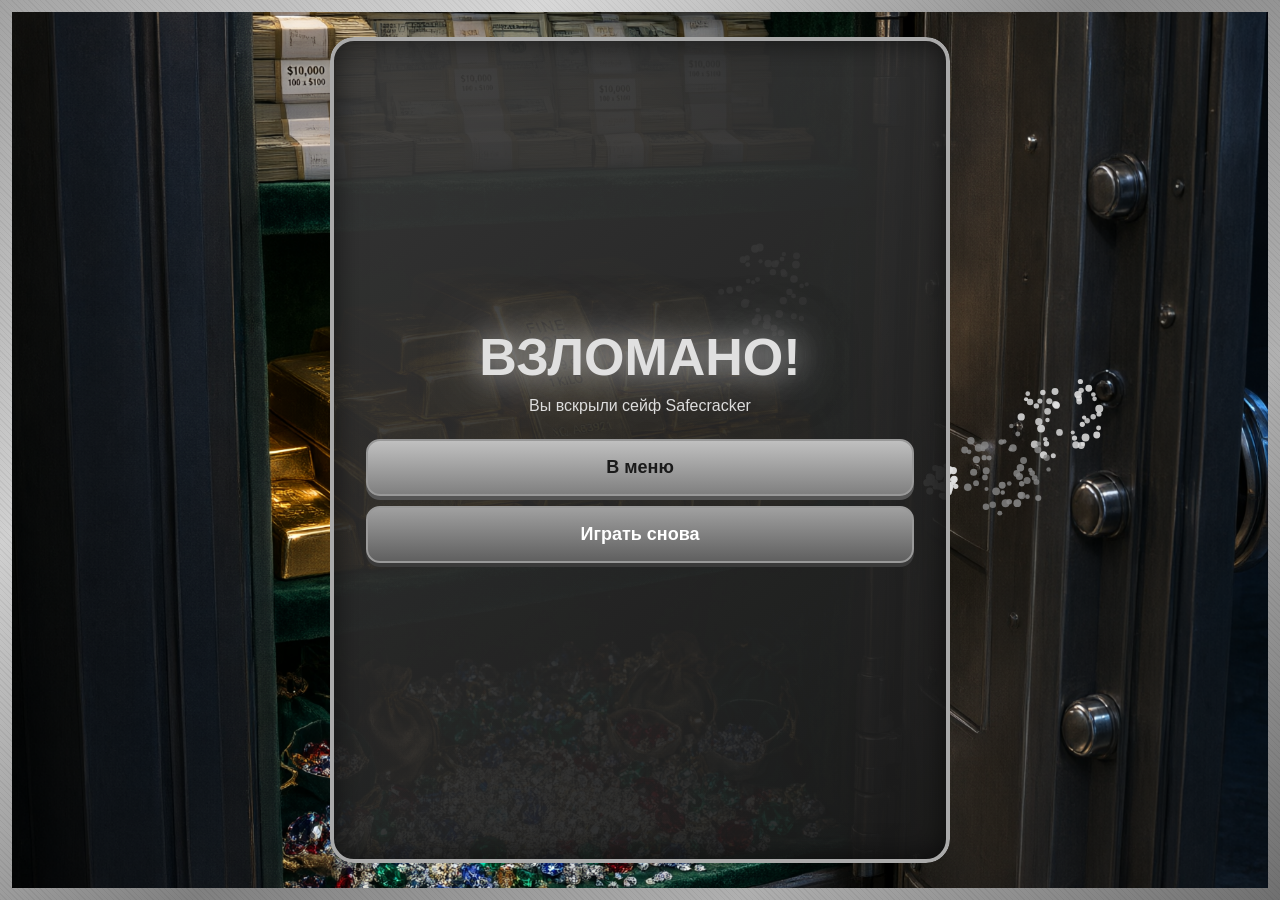
==== pages/victory.html @ 63ce31a1 "Add files via upload" ====
<!DOCTYPE html>
<html lang="ru">
<head>
  <meta charset="UTF-8">
  <meta name="viewport" content="width=device-width, initial-scale=1.0, viewport-fit=cover">
  <title> Safecracker — Взломано!</title>
  <link rel="stylesheet" href="../style/common.css">
  <link rel="stylesheet" href="../style/victory.css">
</head>
<body>
  <div class="victory-screen">
    <canvas id="fireworks"></canvas>
    <div class="money-rain" id="moneyRain"></div>

    <div class="app-shell">
      <div class="victory-card">
        <h1 class="victory-title">ВЗЛОМАНО!</h1>
        <p class="victory-subtitle">Вы вскрыли сейф Safecracker </p>
        <a href="menu.html" class="nav-btn">В меню</a>
        <a href="game.html" class="nav-btn secondary">Играть снова</a>
      </div>
    </div>
  </div>

  <script src="../script/victory.js"></script>
  <script src="../script/ui-sound.js"></script> <!-- ДОБАВЛЕНО -->
</body>
</html>
---- style/common.css ----
* {
  box-sizing: border-box;
  margin: 0;
  padding: 0;
}

html, body {
  height: 100%;
  overflow: hidden;
}

body {
  display: flex;
  flex-direction: column;
  align-items: center;
  justify-content: center;
  width: 100%;
  height: 100dvh;
  min-height: 100svh;
  padding: 12px;
  font-family: 'Segoe UI', Arial, sans-serif;

  background:
    radial-gradient(circle at 50% 0%, rgba(255, 255, 255, 0.2) 0%, transparent 70%),
    repeating-linear-gradient(45deg, rgba(0,0,0,0.05) 0px, rgba(0,0,0,0.05) 1px, transparent 1px, transparent 4px),
    linear-gradient(135deg, #a0a0a0 0%, #d0d0d0 25%, #808080 50%, #b0b0b0 75%, #707070 100%);
  background-color: #888;
  background-attachment: fixed;

  color: #fff;
  user-select: none;
  -webkit-user-select: none;
  overflow: hidden;
}

/* ============================================
   ЕДИНЫЙ КАРКАС СТРАНИЦЫ
   ============================================ */
.app-shell {
  position: relative;
  display: flex;
  flex-direction: column;
  align-items: stretch;
  justify-content: stretch;
  width: min(100%, calc((100dvh - 24px) * 3 / 4));
  aspect-ratio: 3 / 4;
  max-width: 620px;
  max-height: 100%;
  flex: 0 1 auto;
  min-height: 0;
  overflow: hidden;
  border-radius: 24px;
}

/* ============================================
   КНОПКИ-КРУЖКИ
   ============================================ */
.circle-btn {
  position: absolute;
  width: 48px;
  height: 48px;
  border-radius: 50%;
  display: flex;
  align-items: center;
  justify-content: center;
  font-size: 22px;
  cursor: pointer;
  border: 2px solid rgba(0, 0, 0, 0.4);
  background: linear-gradient(180deg, #888, #444);
  color: #fff;
  text-decoration: none;
  z-index: 10;
  transition: 0.15s;
  box-shadow: 0 3px 10px rgba(0, 0, 0, 0.6);
}
.circle-btn:hover { transform: scale(1.08); filter: brightness(1.2); }
.circle-btn:active { transform: scale(0.95); }
.circle-btn.top-right { top: 12px; right: 12px; }
.circle-btn.top-left { top: 12px; left: 12px; }
.circle-btn.danger { background: linear-gradient(180deg, #6a6a6a, #3a3a3a); }

/* ============================================
   КАРТОЧКА-СТРАНИЦА
   ============================================ */
.page-card {
  position: relative;
  display: flex;
  flex-direction: column;
  flex: 1 1 auto;
  min-height: 0;
  width: 100%;
  overflow-y: auto;

  background:
    linear-gradient(180deg, rgba(255,255,255,0.1) 0%, rgba(0,0,0,0.2) 100%),
    repeating-linear-gradient(90deg, #4a4a4a 0px, #5a5a5a 2px, #3a3a3a 4px);
  background-color: #444;

  border: 6px solid #2a2a2a;
  border-radius: 16px;
  padding: 28px 24px;
  box-shadow:
    0 0 40px rgba(0, 0, 0, 0.8),
    inset 0 0 30px rgba(0, 0, 0, 0.6),
    inset 0 0 0 2px #777;
  text-align: center;
  scrollbar-width: thin;
}

.page-title {
  font-size: 28px;
  color: #e0e0e0;
  margin-bottom: 20px;
  padding: 0 44px;
  text-shadow: 0 0 10px rgba(200, 200, 200, 0.5), 0 2px 4px rgba(0,0,0,0.8);
  flex: 0 0 auto;
}

/* ============================================
   НАВИГАЦИОННЫЕ КНОПКИ МЕНЮ
   ============================================ */
.nav-btn {
  display: block;
  width: 100%;
  padding: 16px;
  margin-bottom: 12px;
  font-size: 18px;
  font-weight: bold;
  color: #1a1a1a;
  background: linear-gradient(180deg, #c0c0c0, #808080);
  border: 2px solid #999;
  border-radius: 14px;
  cursor: pointer;
  text-decoration: none;
  text-align: center;
  transition: 0.15s;
  box-shadow: 0 4px 0 #555;
}
.nav-btn:hover { transform: translateY(-2px); box-shadow: 0 6px 0 #555; filter: brightness(1.08); }
.nav-btn:active { transform: translateY(2px); box-shadow: 0 2px 0 #555; }
.nav-btn.secondary { background: linear-gradient(180deg, #a0a0a0, #606060); color: #fff; box-shadow: 0 4px 0 #3a3a3a; }
.nav-btn.secondary:hover { box-shadow: 0 6px 0 #3a3a3a; }
.nav-btn.back { background: linear-gradient(180deg, #909090, #505050); color: #fff; box-shadow: 0 4px 0 #2a2a2a; }
.nav-btn.back:hover { box-shadow: 0 6px 0 #2a2a2a; }

/* ============================================
   МОБИЛЬНАЯ АДАПТАЦИЯ
   ============================================ */
@media (max-width: 500px) {
  body { padding: 8px; }
  .page-card { padding: 20px 14px; border-width: 4px; }
  .page-title { font-size: 22px; padding: 0 40px; margin-bottom: 16px; }
  .nav-btn { font-size: 16px; padding: 14px; margin-bottom: 10px; }
  .circle-btn { width: 42px; height: 42px; font-size: 18px; }
}

@media (max-height: 640px) {
  body { padding: 6px; }
  .page-card { padding: 14px 10px; border-width: 4px; }
  .page-title { font-size: 18px; margin-bottom: 10px; padding: 0 36px; }
  .nav-btn { padding: 10px; margin-bottom: 6px; font-size: 14px; }
  .circle-btn { width: 36px; height: 36px; font-size: 16px; top: 8px; right: 8px; }
  .circle-btn.top-left { left: 8px; }
}
---- style/victory.css ----
.victory-screen {
  position: relative;
  width: 100%;
  height: 100dvh;
  display: flex;
  align-items: center;
  justify-content: center;
  overflow: hidden;
  padding: 12px;
  background-image: url("../imag/victory.png");
  background-size: cover;
  background-position: center;
  background-repeat: no-repeat;
}

#fireworks {
  position: absolute;
  inset: 0;
  width: 100%;
  height: 100%;
  z-index: 1;
  pointer-events: none;
}

.money-rain {
  position: absolute;
  inset: 0;
  overflow: hidden;
  z-index: 2;
  pointer-events: none;
}

.money-rain span {
  position: absolute;
  top: -10%;
  font-size: 26px;
  animation: moneyFall linear infinite;
  filter: drop-shadow(0 0 6px rgba(200, 200, 200, 0.8));
}

@keyframes moneyFall {
  from { transform: translateY(-10vh) rotate(0deg); }
  to   { transform: translateY(120vh) rotate(360deg); }
}

.victory-card {
  position: relative;
  z-index: 3;
  display: flex;
  flex-direction: column;
  align-items: center;
  justify-content: center;
  flex: 1 1 auto;
  min-height: 0;
  width: 100%;
  height: 100%;
  overflow-y: auto;
  background: linear-gradient(145deg, rgba(58, 58, 58, 0.92), rgba(26, 26, 26, 0.92));
  border: 4px solid #aaa;
  border-radius: 24px;
  padding: 36px 32px;
  text-align: center;
  box-shadow: 0 0 50px rgba(0, 0, 0, 0.6),
              inset 0 0 30px rgba(0, 0, 0, 0.6);
  animation: victoryPop 0.6s cubic-bezier(0.34, 1.56, 0.64, 1);
}

@keyframes victoryPop {
  0%   { transform: scale(0.6); opacity: 0; }
  100% { transform: scale(1);   opacity: 1; }
}

.victory-title {
  font-size: clamp(34px, 9vmin, 52px);
  color: #e0e0e0;
  text-shadow: 0 0 30px rgba(200, 200, 200, 0.9),
               0 0 60px rgba(180, 180, 180, 0.6);
  animation: titleGlow 1.2s ease-in-out infinite alternate;
  margin-bottom: 10px;
}

@keyframes titleGlow {
  from { text-shadow: 0 0 20px rgba(200, 200, 200, 0.7), 0 0 40px rgba(180, 180, 180, 0.4); }
  to   { text-shadow: 0 0 40px rgba(255, 255, 255, 1),   0 0 80px rgba(200, 200, 200, 0.8); }
}

.victory-subtitle {
  font-size: 16px;
  color: #ddd;
  margin-bottom: 24px;
}

.victory-card .nav-btn { margin-bottom: 10px; }

@media (max-width: 500px) {
  .victory-card { padding: 26px 18px; }
  .victory-subtitle { font-size: 14px; margin-bottom: 18px; }
}

@media (max-height: 640px) {
  .victory-card { padding: 20px 16px; }
  .victory-subtitle { font-size: 13px; margin-bottom: 14px; }
  .victory-card .nav-btn { padding: 12px; font-size: 15px; margin-bottom: 8px; }
}
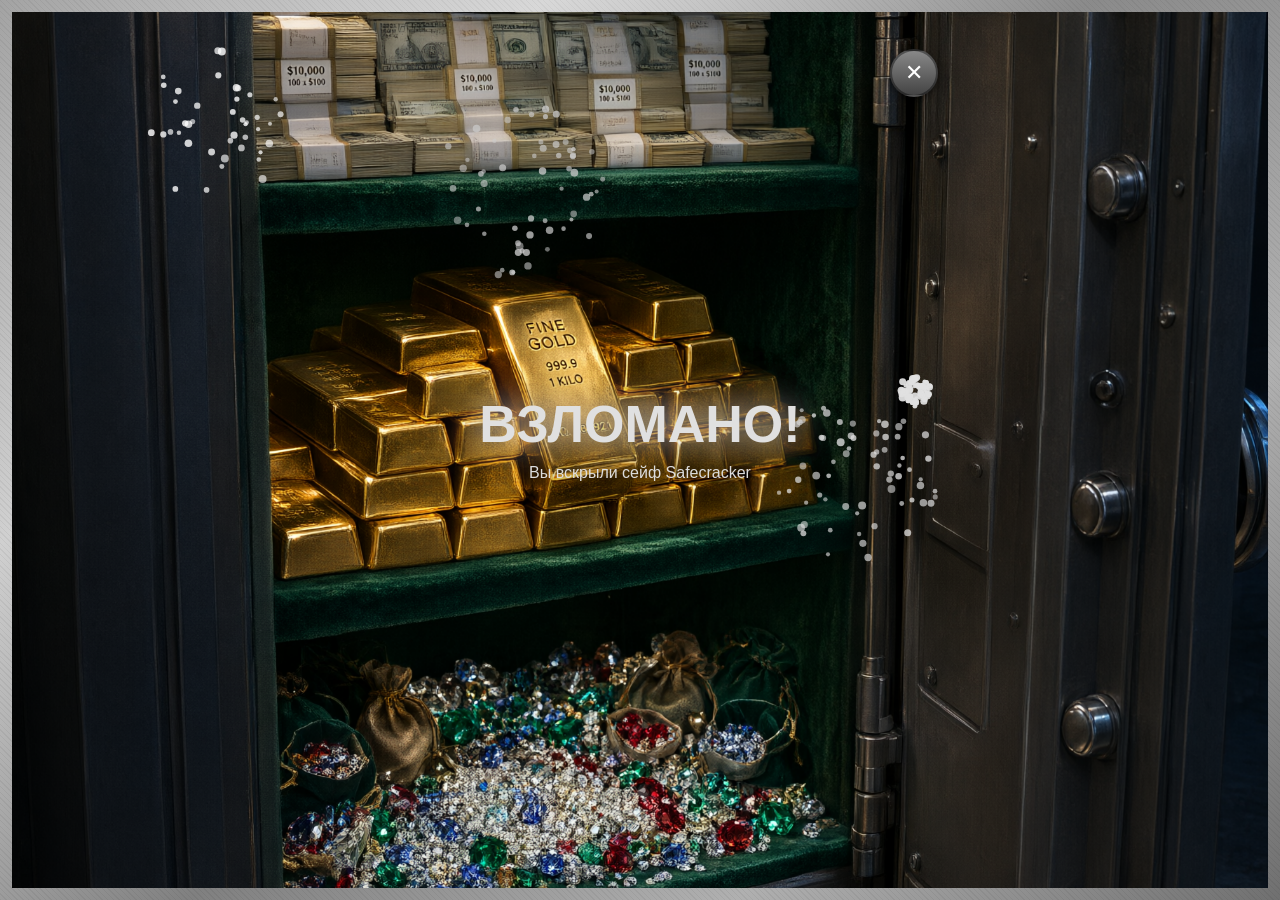
==== commit c0165eed: "Update victory.html" ====
--- a/pages/victory.html
+++ b/pages/victory.html
@@ -3,7 +3,7 @@
 <head>
   <meta charset="UTF-8">
   <meta name="viewport" content="width=device-width, initial-scale=1.0, viewport-fit=cover">
-  <title> Safecracker — Взломано!</title>
+  <title>Safecracker — Взломано!</title>
   <link rel="stylesheet" href="../style/common.css">
   <link rel="stylesheet" href="../style/victory.css">
 </head>
@@ -13,16 +13,17 @@
     <div class="money-rain" id="moneyRain"></div>
 
     <div class="app-shell">
+      <!-- Кнопка выхода в правом верхнем углу (как на других страницах) -->
+      <a href="menu.html" class="circle-btn top-right" aria-label="В меню">✕</a>
+
       <div class="victory-card">
         <h1 class="victory-title">ВЗЛОМАНО!</h1>
-        <p class="victory-subtitle">Вы вскрыли сейф Safecracker </p>
-        <a href="menu.html" class="nav-btn">В меню</a>
-        <a href="game.html" class="nav-btn secondary">Играть снова</a>
+        <p class="victory-subtitle">Вы вскрыли сейф Safecracker</p>
       </div>
     </div>
   </div>
 
   <script src="../script/victory.js"></script>
-  <script src="../script/ui-sound.js"></script> <!-- ДОБАВЛЕНО -->
+  <script src="../script/ui-sound.js"></script>
 </body>
-</html>+</html>
--- a/style/victory.css
+++ b/style/victory.css
@@ -43,6 +43,7 @@
   to   { transform: translateY(120vh) rotate(360deg); }
 }
 
+/* --- Карточка победы (прозрачная) --- */
 .victory-card {
   position: relative;
   z-index: 3;
@@ -55,13 +56,13 @@
   width: 100%;
   height: 100%;
   overflow-y: auto;
-  background: linear-gradient(145deg, rgba(58, 58, 58, 0.92), rgba(26, 26, 26, 0.92));
-  border: 4px solid #aaa;
-  border-radius: 24px;
+  
+  /* Полностью прозрачный фон, без рамок и теней */
+  background: transparent;
+  border: none;
+  box-shadow: none;
   padding: 36px 32px;
   text-align: center;
-  box-shadow: 0 0 50px rgba(0, 0, 0, 0.6),
-              inset 0 0 30px rgba(0, 0, 0, 0.6);
   animation: victoryPop 0.6s cubic-bezier(0.34, 1.56, 0.64, 1);
 }
 
@@ -88,10 +89,10 @@
   font-size: 16px;
   color: #ddd;
   margin-bottom: 24px;
+  text-shadow: 0 0 10px rgba(0, 0, 0, 0.8);
 }
 
-.victory-card .nav-btn { margin-bottom: 10px; }
-
+/* --- Адаптация --- */
 @media (max-width: 500px) {
   .victory-card { padding: 26px 18px; }
   .victory-subtitle { font-size: 14px; margin-bottom: 18px; }
@@ -100,5 +101,4 @@
 @media (max-height: 640px) {
   .victory-card { padding: 20px 16px; }
   .victory-subtitle { font-size: 13px; margin-bottom: 14px; }
-  .victory-card .nav-btn { padding: 12px; font-size: 15px; margin-bottom: 8px; }
-}+}
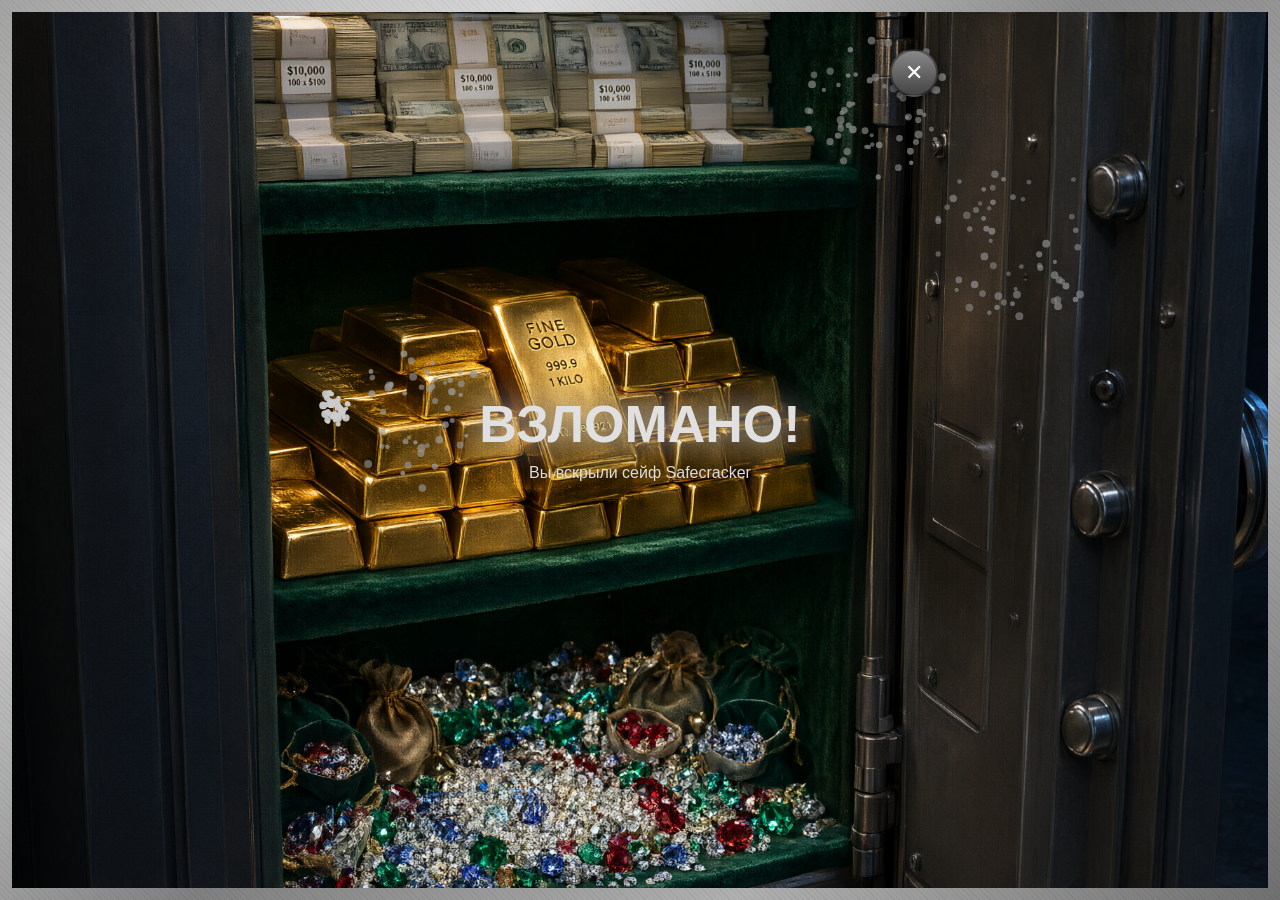
==== commit 748e8df5: "Add files via upload" ====
--- a/pages/victory.html
+++ b/pages/victory.html
@@ -26,4 +26,4 @@
   <script src="../script/victory.js"></script>
   <script src="../script/ui-sound.js"></script>
 </body>
-</html>
+</html>
--- a/style/victory.css
+++ b/style/victory.css
@@ -101,4 +101,4 @@
 @media (max-height: 640px) {
   .victory-card { padding: 20px 16px; }
   .victory-subtitle { font-size: 13px; margin-bottom: 14px; }
-}
+}
